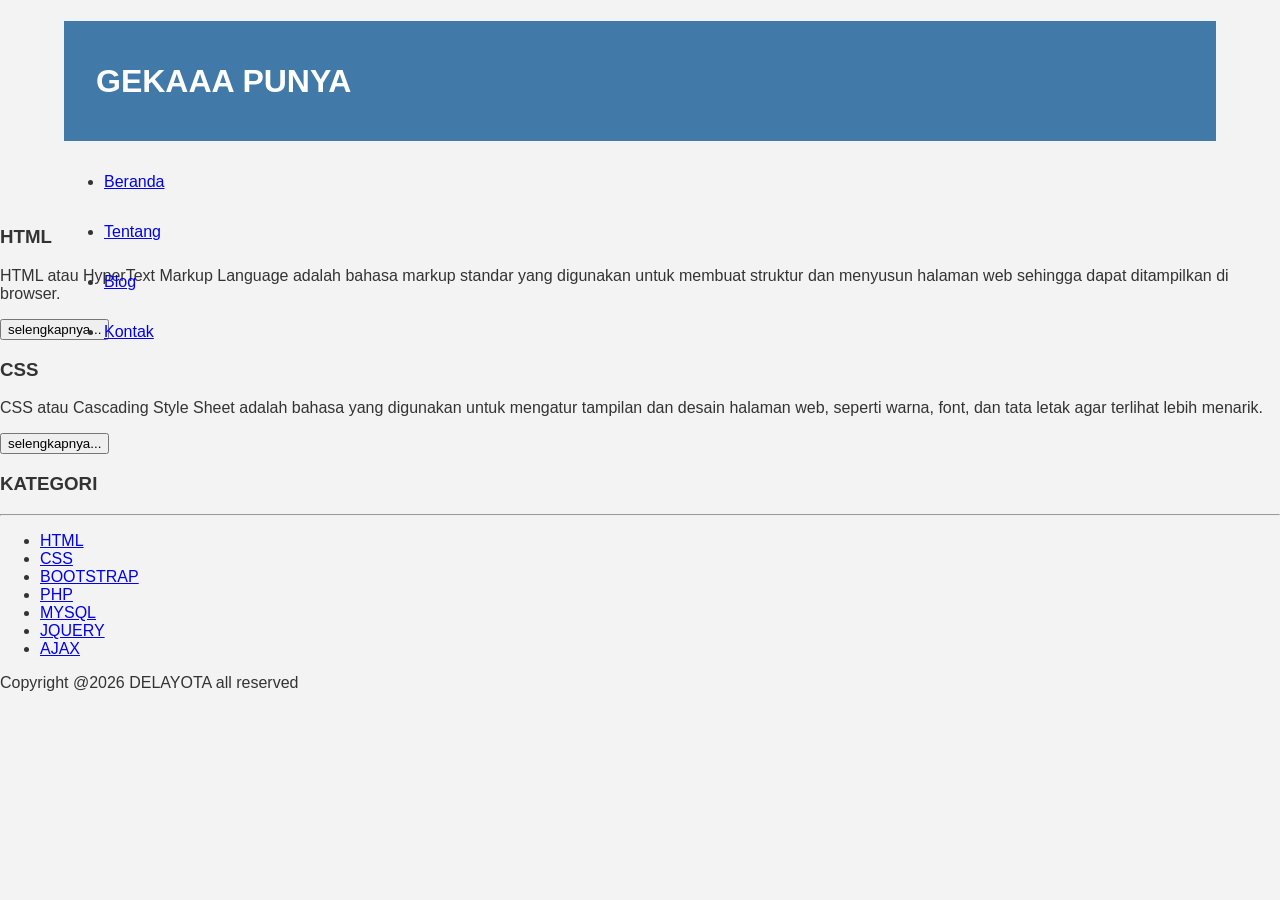
==== index.html @ 192ca948 "Update index.html" ====
<!DOCTYPE html>
<html lang="en">
<head>
    <meta charset="UTF-8">
    <meta name="viewport" content="width=device-width, initial-scale=1.0">
    <title>Adyllan's Space - Delayota</title>
    <link rel="stylesheet" href="style.css">
</head>
<body>

    <header class="header">
        <div class="jarak">
            <h1>GEKAAA PUNYA</h1>
        </div>
    </header>

    <nav class="menu">
        <ul>
            <li><a href="#">Beranda</a></li>
            <li><a href="#">Tentang</a></li>
            <li><a href="#">Blog</a></li>
            <li><a href="#">Kontak</a></li>
        </ul>
    </nav>

    <div class="container">
        <main class="main-content">
            <div class="artikel-box">
                <h3>HTML</h3>
                <p>HTML atau HyperText Markup Language adalah bahasa markup standar yang digunakan untuk membuat struktur dan menyusun halaman web sehingga dapat ditampilkan di browser.</p>
                <button class="btn-selengkapnya">selengkapnya...</button>
            </div>

            <div class="artikel-box">
                <h3>CSS</h3>
                <p>CSS atau Cascading Style Sheet adalah bahasa yang digunakan untuk mengatur tampilan dan desain halaman web, seperti warna, font, dan tata letak agar terlihat lebih menarik.</p>
                <button class="btn-selengkapnya">selengkapnya...</button>
            </div>
        </main>

        <aside class="sidebar">
            <h3>KATEGORI</h3>
            <hr>
            <ul>
                <li><a href="#">HTML</a></li>
                <li><a href="#">CSS</a></li>
                <li><a href="#">BOOTSTRAP</a></li>
                <li><a href="#">PHP</a></li>
                <li><a href="#">MYSQL</a></li>
                <li><a href="#">JQUERY</a></li>
                <li><a href="#">AJAX</a></li>
            </ul>
        </aside>
    </div>

    <footer class="footer">
        <p>Copyright @2026 DELAYOTA all reserved</p>
    </footer>

</body>
</html>
---- style.css ----
body{
    background:#f3f3f3;
    color:#333;
    width:100%;
    font-family:sans-serif;
    margin:0 auto;
} 

.header{
     width:90%;
     margin:auto;
     height:120px;
     line-height:120px;
     background:#417aa8;
     color:#fff;
}

.jarak{
     padding:0 2pc;
}
.menu{
     background-color:#417aa;
     height:50px;
     line-height:50px;
     position:relative;
     width:90%;
     margin:0 auto;
     padding:0 auto;
}
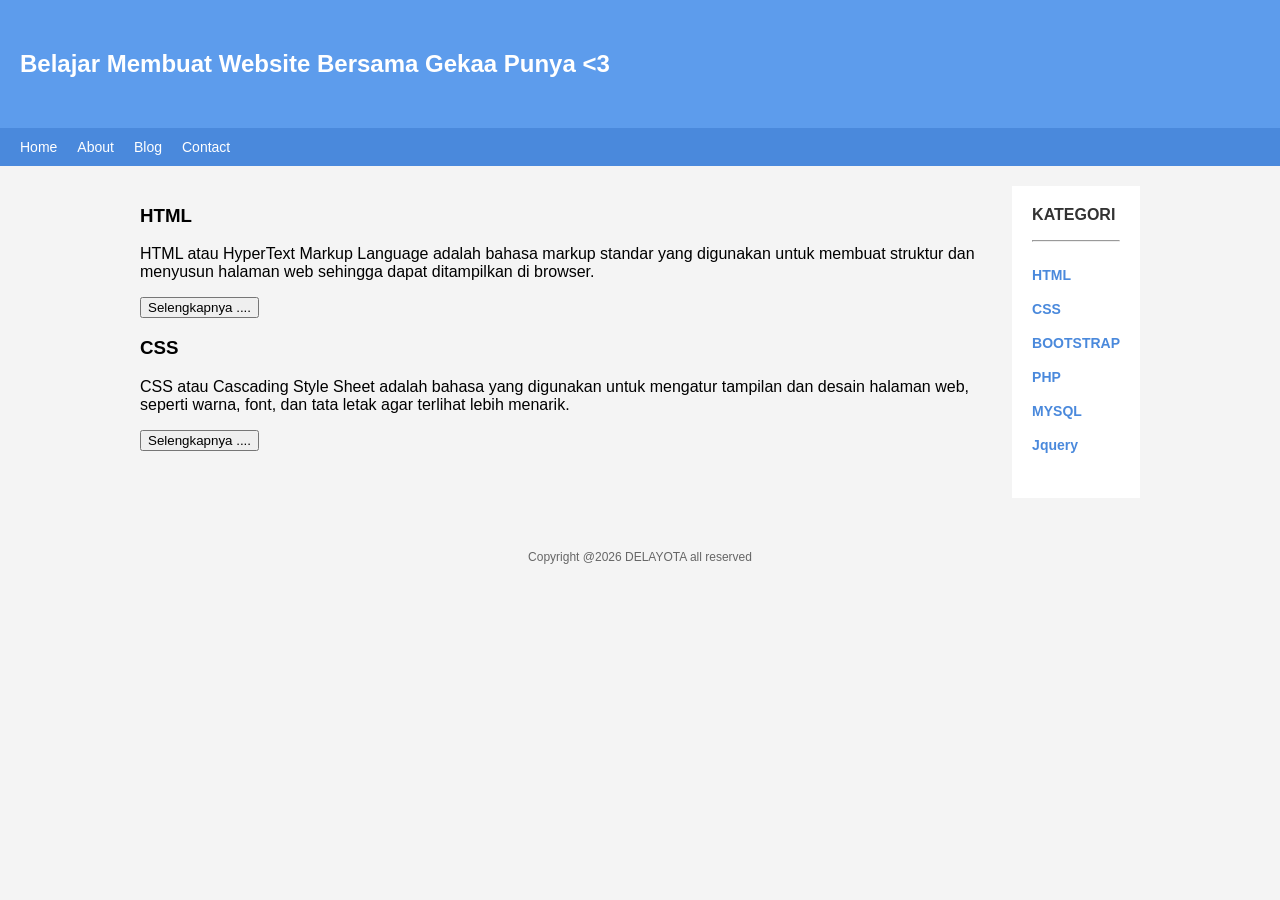
==== commit 0c2511ab: "Update index.html" ====
--- a/index.html
+++ b/index.html
@@ -1,61 +1,60 @@
 <!DOCTYPE html>
-<html lang="en">
+<html>
 <head>
-    <meta charset="UTF-8">
-    <meta name="viewport" content="width=device-width, initial-scale=1.0">
-    <title>Adyllan's Space - Delayota</title>
+    <title>Delayota</title>
     <link rel="stylesheet" href="style.css">
 </head>
 <body>
 
-    <header class="header">
+    <div class="header">
         <div class="jarak">
-            <h1>GEKAAA PUNYA</h1>
+            <h2>Belajar Membuat Website Bersama Gekaa Punya <3</h2>
         </div>
-    </header>
+    </div>
 
-    <nav class="menu">
+    <div class="menu">
         <ul>
-            <li><a href="#">Beranda</a></li>
-            <li><a href="#">Tentang</a></li>
+            <li><a href="index.html">Home</a></li>
+            <li><a href="about.html">About</a></li>
             <li><a href="#">Blog</a></li>
-            <li><a href="#">Kontak</a></li>
+            <li><a href="#">Contact</a></li>
         </ul>
-    </nav>
+    </div>
 
     <div class="container">
-        <main class="main-content">
-            <div class="artikel-box">
+        
+        <div class="content-kiri">
+            <div class="box">
                 <h3>HTML</h3>
                 <p>HTML atau HyperText Markup Language adalah bahasa markup standar yang digunakan untuk membuat struktur dan menyusun halaman web sehingga dapat ditampilkan di browser.</p>
-                <button class="btn-selengkapnya">selengkapnya...</button>
+                <button>Selengkapnya ....</button>
             </div>
 
-            <div class="artikel-box">
+            <div class="box">
                 <h3>CSS</h3>
                 <p>CSS atau Cascading Style Sheet adalah bahasa yang digunakan untuk mengatur tampilan dan desain halaman web, seperti warna, font, dan tata letak agar terlihat lebih menarik.</p>
-                <button class="btn-selengkapnya">selengkapnya...</button>
+                <button>Selengkapnya ....</button>
             </div>
-        </main>
+        </div>
 
-        <aside class="sidebar">
+        <div class="sidebar">
             <h3>KATEGORI</h3>
             <hr>
-            <ul>
+            <ul class="list-sidebar">
                 <li><a href="#">HTML</a></li>
                 <li><a href="#">CSS</a></li>
                 <li><a href="#">BOOTSTRAP</a></li>
                 <li><a href="#">PHP</a></li>
                 <li><a href="#">MYSQL</a></li>
-                <li><a href="#">JQUERY</a></li>
-                <li><a href="#">AJAX</a></li>
+                <li><a href="#">Jquery</a></li>
             </ul>
-        </aside>
+        </div>
+
     </div>
 
-    <footer class="footer">
+    <div class="footer">
         <p>Copyright @2026 DELAYOTA all reserved</p>
-    </footer>
+    </div>
 
 </body>
 </html>
@@ -65,3 +64,4 @@
 
 
 
+
--- a/style.css
+++ b/style.css
@@ -1,29 +1,142 @@
-body{
-    background:#f3f3f3;
-    color:#333;
-    width:100%;
-    font-family:sans-serif;
-    margin:0 auto;
-} 
-
-.header{
-     width:90%;
-     margin:auto;
-     height:120px;
-     line-height:120px;
-     background:#417aa8;
-     color:#fff;
+/* Pengaturan Dasar */
+body {
+    font-family: Arial, sans-serif;
+    margin: 0;
+    padding: 0;
+    background-color: #f4f4f4;
 }
 
-.jarak{
-     padding:0 2pc;
+/* Header */
+.header {
+    background-color: #5d9cec; /* Biru sesuai gambar */
+    color: white;
+    padding: 30px 20px;
 }
-.menu{
-     background-color:#417aa;
-     height:50px;
-     line-height:50px;
-     position:relative;
-     width:90%;
-     margin:0 auto;
-     padding:0 auto;
+
+.header h1 {
+    margin: 0;
+    letter-spacing: 2px;
 }
+
+/* Navigation */
+.menu {
+    background-color: #4a89dc;
+    padding: 10px 0;
+}
+
+.menu ul {
+    list-style: none;
+    margin: 0;
+    padding: 0;
+    display: flex;
+    justify-content: flex-start;
+    padding-left: 20px;
+}
+
+.menu ul li {
+    margin-right: 20px;
+}
+
+.menu ul li a {
+    color: white;
+    text-decoration: none;
+    font-size: 14px;
+}
+
+/* Layout Container */
+.container {
+    display: flex; /* Membuat kiri dan kanan berdampingan */
+    max-width: 1000px;
+    margin: 20px auto;
+    gap: 20px;
+    padding: 0 20px;
+}
+
+/* Bagian Kiri (Main) */
+.main-content {
+    flex: 3; /* Mengambil ruang lebih besar */
+}
+
+.artikel-box {
+    background: white;
+    border: 1px solid #ccc;
+    padding: 20px;
+    margin-bottom: 20px;
+}
+
+.artikel-box h3 {
+    margin-top: 0;
+    color: #333;
+}
+
+.btn-selengkapnya {
+    background-color: #eee;
+    border: 1px solid #999;
+    padding: 5px 10px;
+    cursor: pointer;
+    font-size: 12px;
+}
+
+/* Bagian Kanan (Sidebar) */
+.sidebar {
+    flex: 1; /* Mengambil ruang lebih kecil */
+    background: white;
+    padding: 20px;
+    height: fit-content;
+}
+
+.sidebar h3 {
+    margin-top: 0;
+    font-size: 16px;
+    color: #333;
+}
+
+.sidebar ul {
+    list-style: none;
+    padding: 0;
+}
+
+.sidebar ul li {
+    padding: 8px 0;
+}
+
+.sidebar ul li a {
+    color: #4a89dc;
+    text-decoration: none;
+    font-weight: bold;
+    font-size: 14px;
+}
+
+/* Footer */
+.footer {
+    text-align: center;
+    padding: 20px;
+    font-size: 12px;
+    color: #666;
+}class="btn-selengkapnya">selengkapnya...</button>
+            </div>
+        </main>
+
+        <aside class="sidebar">
+            <h3>KATEGORI</h3>
+            <hr>
+            <ul>
+                <li><a href="#">HTML</a></li>
+                <li><a href="#">CSS</a></li>
+                <li><a href="#">BOOTSTRAP</a></li>
+                <li><a href="#">PHP</a></li>
+                <li><a href="#">MYSQL</a></li>
+                <li><a href="#">JQUERY</a></li>
+                <li><a href="#">AJAX</a></li>
+            </ul>
+        </aside>
+    </div>
+
+    <footer class="footer">
+        <p>Copyright @2026 DELAYOTA all reserved</p>
+    </footer>
+
+</body>
+</html>
+
+
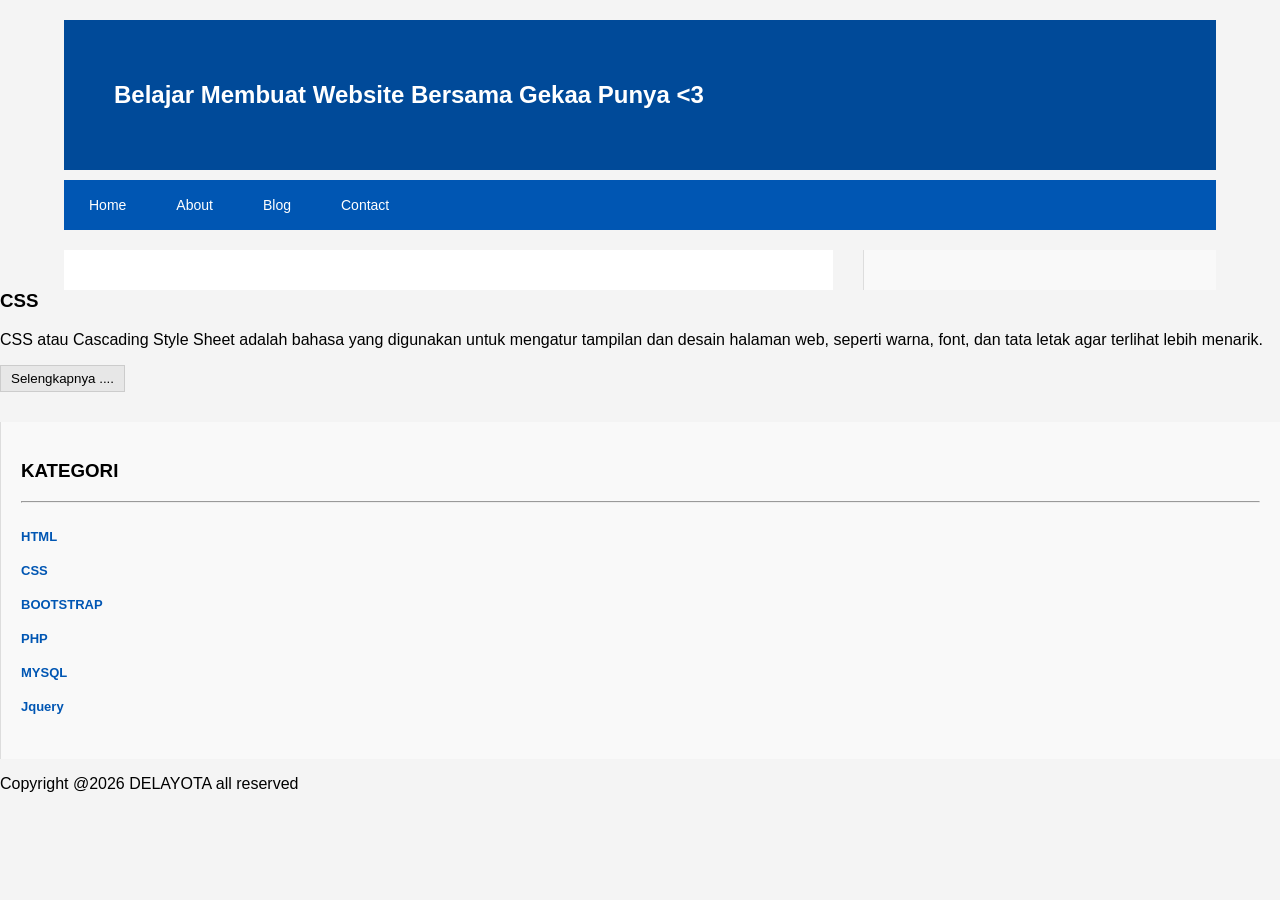
==== commit 609db9a6: "Update index.html" ====
--- a/index.html
+++ b/index.html
@@ -20,16 +20,13 @@
             <li><a href="#">Contact</a></li>
         </ul>
     </div>
-
-    <div class="container">
-        
-        <div class="content-kiri">
-            <div class="box">
-                <h3>HTML</h3>
-                <p>HTML atau HyperText Markup Language adalah bahasa markup standar yang digunakan untuk membuat struktur dan menyusun halaman web sehingga dapat ditampilkan di browser.</p>
-                <button>Selengkapnya ....</button>
-            </div>
-
+ <div class="container">
+    <div class="content-kiri">
+        </div>
+    
+    <div class="sidebar">
+        </div>
+</div>
             <div class="box">
                 <h3>CSS</h3>
                 <p>CSS atau Cascading Style Sheet adalah bahasa yang digunakan untuk mengatur tampilan dan desain halaman web, seperti warna, font, dan tata letak agar terlihat lebih menarik.</p>
--- a/style.css
+++ b/style.css
@@ -1,142 +1,111 @@
-/* Pengaturan Dasar */
+
 body {
-    font-family: Arial, sans-serif;
+    background-color: #f4f4f4; /* Ganti pink kalau mau warna lain */
+    font-family: sans-serif;
     margin: 0;
     padding: 0;
-    background-color: #f4f4f4;
 }
 
-/* Header */
 .header {
-    background-color: #5d9cec; /* Biru sesuai gambar */
+    width: 90%;
+    margin: 20px auto 10px auto; /* Memberi jeda ke bawah */
+    height: 150px;
+    background: #004a99; /* Biru gelap sesuai foto */
     color: white;
-    padding: 30px 20px;
+    display: flex;
+    align-items: center;
 }
 
-.header h1 {
-    margin: 0;
-    letter-spacing: 2px;
+.jarak {
+    padding: 0 50px;
 }
 
-/* Navigation */
 .menu {
-    background-color: #4a89dc;
-    padding: 10px 0;
+    background-color: #0056b3;
+    width: 90%;
+    margin: 10px auto 20px auto; /* Memberi jeda atas dan bawah */
+    height: 50px;
 }
 
 .menu ul {
-    list-style: none;
+    list-style: none; /* Menghilangkan titik-titik */
     margin: 0;
     padding: 0;
-    display: flex;
-    justify-content: flex-start;
-    padding-left: 20px;
 }
 
 .menu ul li {
-    margin-right: 20px;
+    float: left; /* Membuat menu berjejer ke samping */
 }
 
 .menu ul li a {
+    display: block;
+    padding: 0 25px;
+    line-height: 50px;
     color: white;
     text-decoration: none;
     font-size: 14px;
 }
 
-/* Layout Container */
-.container {
-    display: flex; /* Membuat kiri dan kanan berdampingan */
-    max-width: 1000px;
-    margin: 20px auto;
-    gap: 20px;
-    padding: 0 20px;
+.menu ul li a:hover {
+    background-color: #003d80;
 }
 
-/* Bagian Kiri (Main) */
-.main-content {
-    flex: 3; /* Mengambil ruang lebih besar */
+/* Biar konten di bawah menu nggak berantakan */
+.menu::after {
+    content: "";
+    display: table;
+    clear: both;
 }
 
-.artikel-box {
-    background: white;
-    border: 1px solid #ccc;
-    padding: 20px;
-    margin-bottom: 20px;
+.container {
+    width: 90%;
+    margin: 0 auto;
+    display: flex;
+    gap: 30px;
 }
 
-.artikel-box h3 {
-    margin-top: 0;
-    color: #333;
+.content-kiri {
+    flex: 7;
+    background-color: white;
+    padding: 20px;
 }
 
-.btn-selengkapnya {
-    background-color: #eee;
-    border: 1px solid #999;
-    padding: 5px 10px;
-    cursor: pointer;
-    font-size: 12px;
-}
-
-/* Bagian Kanan (Sidebar) */
 .sidebar {
-    flex: 1; /* Mengambil ruang lebih kecil */
-    background: white;
+    flex: 3;
+    background-color: #f9f9f9;
     padding: 20px;
+    border-left: 1px solid #ddd;
     height: fit-content;
 }
 
-.sidebar h3 {
-    margin-top: 0;
-    font-size: 16px;
-    color: #333;
+.box {
+    margin-bottom: 30px;
 }
 
-.sidebar ul {
+.box h3 {
+    margin-top: 0;
+}
+
+button {
+    background-color: #e7e7e7;
+    border: 1px solid #ccc;
+    padding: 5px 10px;
+    cursor: pointer;
+}
+
+.list-sidebar {
     list-style: none;
     padding: 0;
 }
 
-.sidebar ul li {
+.list-sidebar li {
     padding: 8px 0;
 }
 
-.sidebar ul li a {
-    color: #4a89dc;
+.list-sidebar li a {
     text-decoration: none;
+    color: #0056b3;
     font-weight: bold;
-    font-size: 14px;
+    font-size: 13px;
 }
 
-/* Footer */
-.footer {
-    text-align: center;
-    padding: 20px;
-    font-size: 12px;
-    color: #666;
-}class="btn-selengkapnya">selengkapnya...</button>
-            </div>
-        </main>
-
-        <aside class="sidebar">
-            <h3>KATEGORI</h3>
-            <hr>
-            <ul>
-                <li><a href="#">HTML</a></li>
-                <li><a href="#">CSS</a></li>
-                <li><a href="#">BOOTSTRAP</a></li>
-                <li><a href="#">PHP</a></li>
-                <li><a href="#">MYSQL</a></li>
-                <li><a href="#">JQUERY</a></li>
-                <li><a href="#">AJAX</a></li>
-            </ul>
-        </aside>
-    </div>
-
-    <footer class="footer">
-        <p>Copyright @2026 DELAYOTA all reserved</p>
-    </footer>
-
-</body>
-</html>
-
-
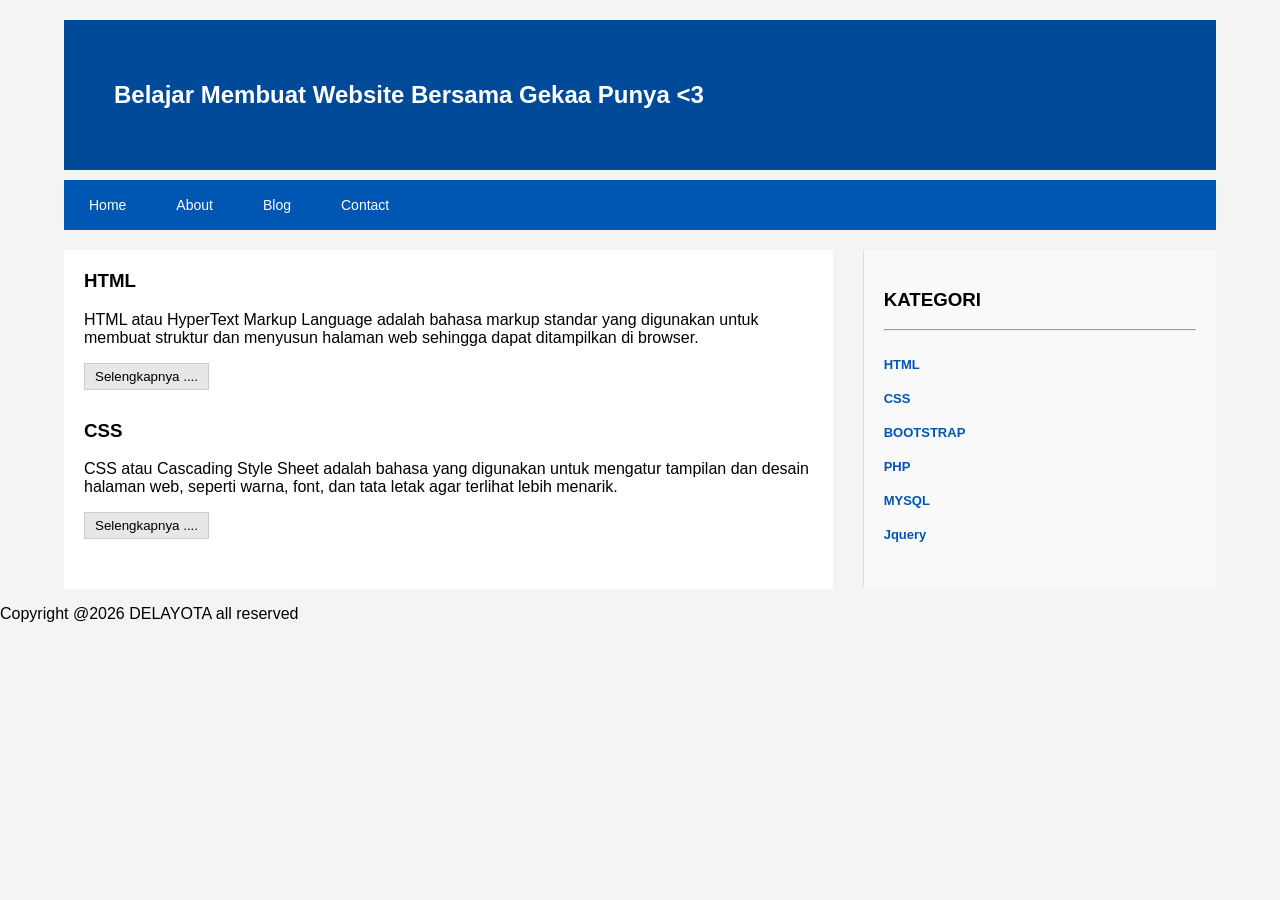
==== commit e8001976: "Update index.html" ====
--- a/index.html
+++ b/index.html
@@ -20,13 +20,16 @@
             <li><a href="#">Contact</a></li>
         </ul>
     </div>
- <div class="container">
-    <div class="content-kiri">
-        </div>
-    
-    <div class="sidebar">
-        </div>
-</div>
+
+    <div class="container">
+        
+        <div class="content-kiri">
+            <div class="box">
+                <h3>HTML</h3>
+                <p>HTML atau HyperText Markup Language adalah bahasa markup standar yang digunakan untuk membuat struktur dan menyusun halaman web sehingga dapat ditampilkan di browser.</p>
+                <button>Selengkapnya ....</button>
+            </div>
+
             <div class="box">
                 <h3>CSS</h3>
                 <p>CSS atau Cascading Style Sheet adalah bahasa yang digunakan untuk mengatur tampilan dan desain halaman web, seperti warna, font, dan tata letak agar terlihat lebih menarik.</p>
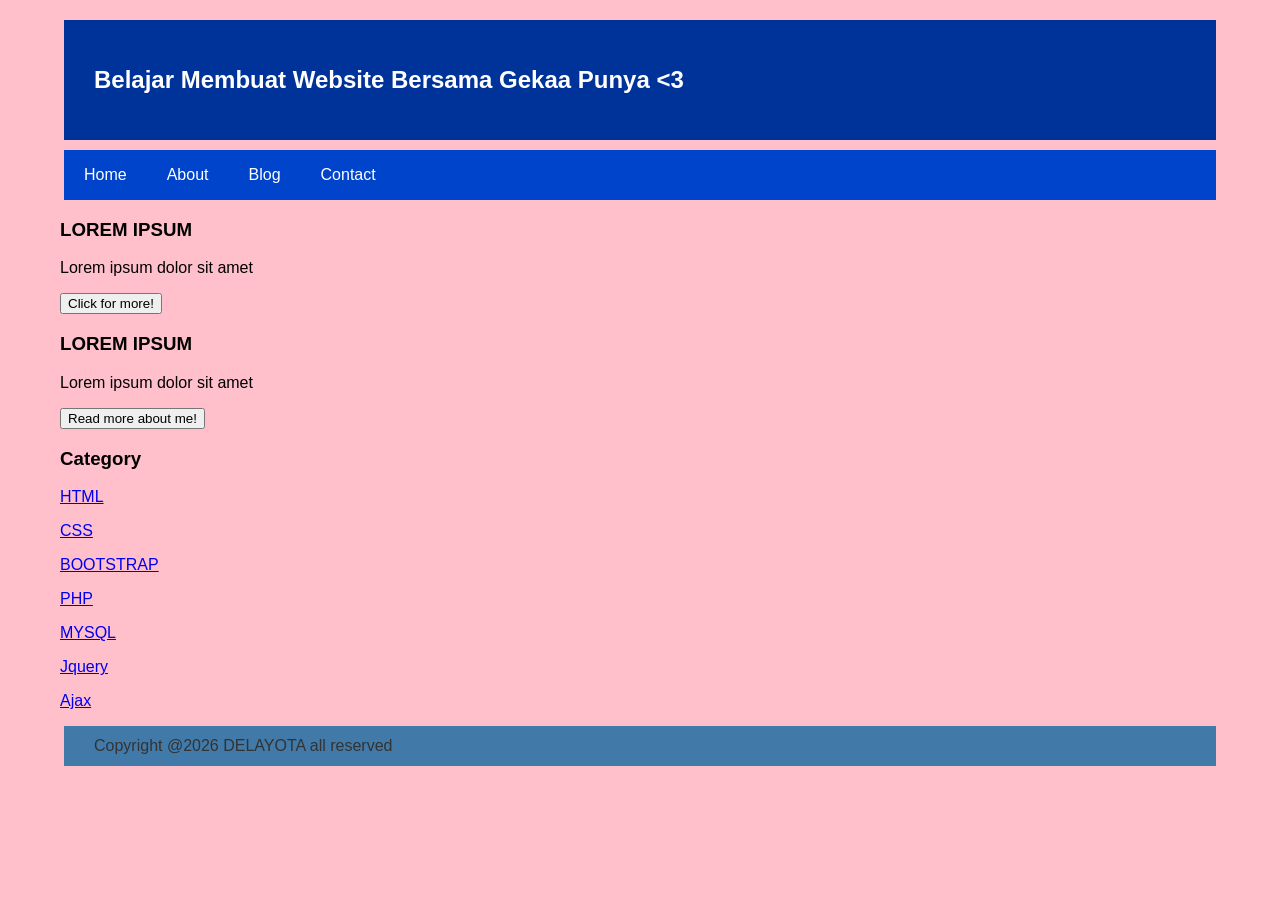
==== commit 56a45453: "Update index.html" ====
--- a/index.html
+++ b/index.html
@@ -20,42 +20,55 @@
             <li><a href="#">Contact</a></li>
         </ul>
     </div>
+    <div class="content">
+        <div class="jarak">
+            <!--kiri-->
+            <div class="kiri">
+                <!--blog-->
+                <div class="border">
+                    <div class="jarak">
+                        <h3>LOREM IPSUM</h3>
+                        <p>Lorem ipsum dolor sit amet</p>
+                        <button class="btn">Click for more!</button>
+                    </div>
+                </div>
+                <!--end blog-->
 
-    <div class="container">
-        
-        <div class="content-kiri">
-            <div class="box">
-                <h3>HTML</h3>
-                <p>HTML atau HyperText Markup Language adalah bahasa markup standar yang digunakan untuk membuat struktur dan menyusun halaman web sehingga dapat ditampilkan di browser.</p>
-                <button>Selengkapnya ....</button>
+                <!--blog-->
+                <div class="border">
+                    <div class="jarak">
+                        <h3>LOREM IPSUM</h3>
+                        <p>Lorem ipsum dolor sit amet</p>
+                        <button class="btn">Read more about me!</button>
+                    </div>
+                </div>
+                <!--end blog-->
             </div>
+            <!--kiri-->
 
-            <div class="box">
-                <h3>CSS</h3>
-                <p>CSS atau Cascading Style Sheet adalah bahasa yang digunakan untuk mengatur tampilan dan desain halaman web, seperti warna, font, dan tata letak agar terlihat lebih menarik.</p>
-                <button>Selengkapnya ....</button>
+            <!--kanan-->
+            <div class="kanan">
+                <div class="jarak">
+                    <h3>Category</h3>
+                    </hr>
+                    <p><a href="#" class="undercor">HTML</a></p>
+                    <p><a href="#" class="undercor">CSS</a></p>
+                    <p><a href="#" class="undercor">BOOTSTRAP</a></p>
+                    <p><a href="#" class="undercor">PHP</a></p>
+                    <p><a href="#" class="undercor">MYSQL</a></p>
+                    <p><a href="#" class="undercor">Jquery</a></p>
+                    <p><a href="#" class="undercor">Ajax</a></p>
+                </div>
             </div>
+            <!--kanan-->
         </div>
-
-        <div class="sidebar">
-            <h3>KATEGORI</h3>
-            <hr>
-            <ul class="list-sidebar">
-                <li><a href="#">HTML</a></li>
-                <li><a href="#">CSS</a></li>
-                <li><a href="#">BOOTSTRAP</a></li>
-                <li><a href="#">PHP</a></li>
-                <li><a href="#">MYSQL</a></li>
-                <li><a href="#">Jquery</a></li>
-            </ul>
-        </div>
-
     </div>
 
     <div class="footer">
-        <p>Copyright @2026 DELAYOTA all reserved</p>
+        <div class="jarak">
+            <p>Copyright @2026 DELAYOTA all reserved</p>
+        </div>
     </div>
-
 </body>
 </html>
 
--- a/style.css
+++ b/style.css
@@ -1,6 +1,5 @@
-
 body {
-    background-color: #f4f4f4; /* Ganti pink kalau mau warna lain */
+    background-color: pink; 
     font-family: sans-serif;
     margin: 0;
     padding: 0;
@@ -8,49 +7,46 @@
 
 .header {
     width: 90%;
-    margin: 20px auto 10px auto; /* Memberi jeda ke bawah */
-    height: 150px;
-    background: #004a99; /* Biru gelap sesuai foto */
+    margin: 20px auto 10px auto;
+    height: 120px;
+    line-height: 120px;
+    background: #003399; /* Biru tua seperti di foto kamu */
     color: white;
-    display: flex;
-    align-items: center;
 }
 
 .jarak {
-    padding: 0 50px;
+    padding: 0 30px;
 }
 
 .menu {
-    background-color: #0056b3;
+    background-color: #0044cc;
     width: 90%;
-    margin: 10px auto 20px auto; /* Memberi jeda atas dan bawah */
+    margin: 10px auto;
     height: 50px;
 }
 
 .menu ul {
-    list-style: none; /* Menghilangkan titik-titik */
+    list-style: none;
     margin: 0;
     padding: 0;
 }
 
 .menu ul li {
-    float: left; /* Membuat menu berjejer ke samping */
+    float: left;
 }
 
 .menu ul li a {
     display: block;
-    padding: 0 25px;
+    padding: 0 20px;
     line-height: 50px;
     color: white;
     text-decoration: none;
-    font-size: 14px;
 }
 
 .menu ul li a:hover {
-    background-color: #003d80;
+    background-color: #0055ff;
 }
 
-/* Biar konten di bawah menu nggak berantakan */
 .menu::after {
     content: "";
     display: table;
@@ -59,38 +55,33 @@
 
 .container {
     width: 90%;
-    margin: 0 auto;
+    margin: 20px auto;
     display: flex;
-    gap: 30px;
+    gap: 20px;
 }
 
 .content-kiri {
     flex: 7;
-    background-color: white;
-    padding: 20px;
 }
 
 .sidebar {
     flex: 3;
-    background-color: #f9f9f9;
+    background-color: white;
     padding: 20px;
-    border-left: 1px solid #ddd;
+    border: 1px solid #ccc;
     height: fit-content;
 }
 
 .box {
-    margin-bottom: 30px;
+    background-color: white;
+    border: 1px solid #ccc;
+    padding: 20px;
+    margin-bottom: 20px;
 }
 
 .box h3 {
     margin-top: 0;
-}
-
-button {
-    background-color: #e7e7e7;
-    border: 1px solid #ccc;
-    padding: 5px 10px;
-    cursor: pointer;
+    color: #333;
 }
 
 .list-sidebar {
@@ -100,12 +91,23 @@
 
 .list-sidebar li {
     padding: 8px 0;
+    border-bottom: 1px solid #eee;
 }
 
 .list-sidebar li a {
     text-decoration: none;
-    color: #0056b3;
+    color: #0044cc;
     font-weight: bold;
-    font-size: 13px;
 }
 
+.footer {
+    width:90%;
+    margin:auto;
+    height:40px;
+    line-height:40px;
+    background:#417aa8;
+    color: #333;
+    margin-bottom: 1pc;
+}
+
+
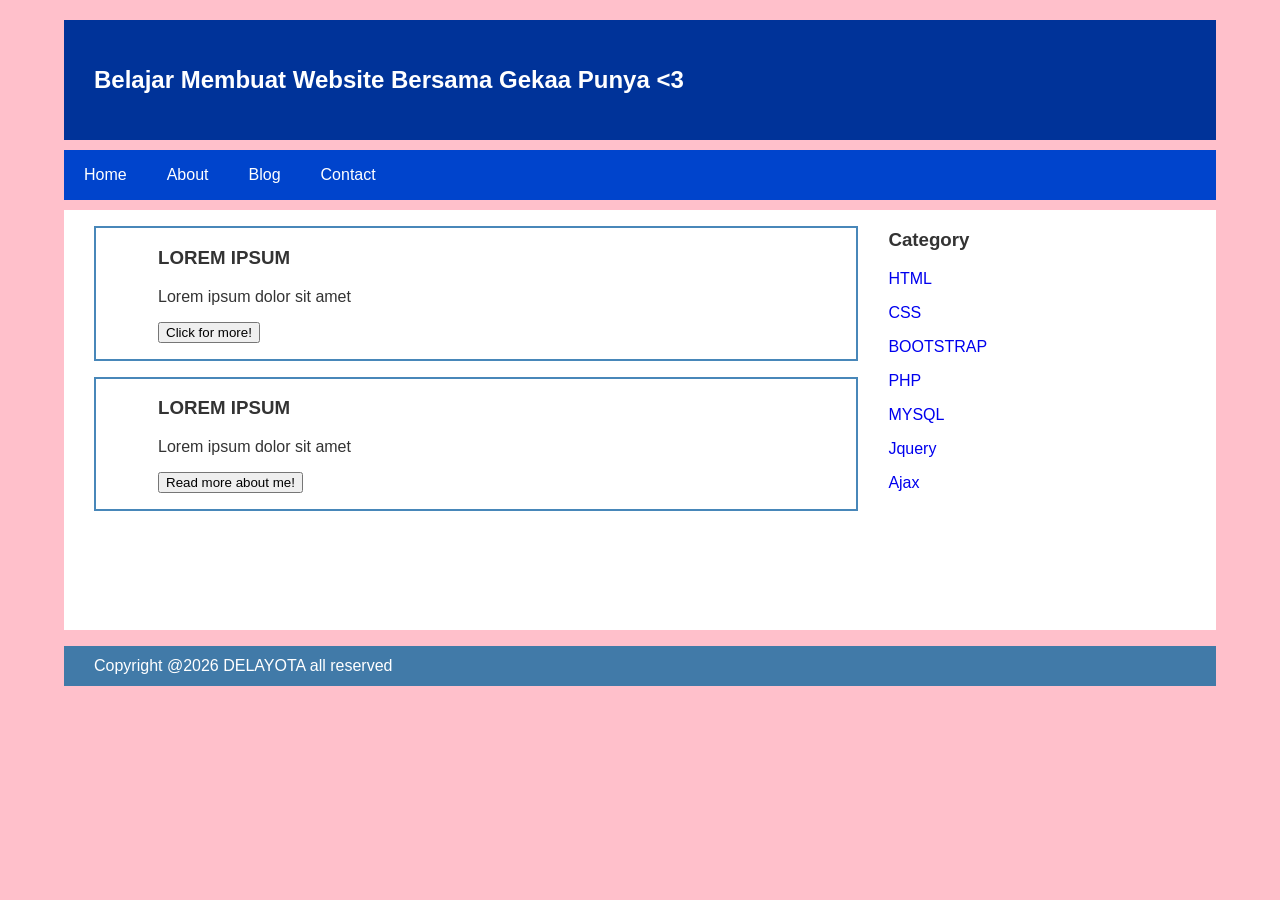
==== commit b9ea9995: "Update index.html" ====
--- a/index.html
+++ b/index.html
@@ -5,13 +5,11 @@
     <link rel="stylesheet" href="style.css">
 </head>
 <body>
-
     <div class="header">
         <div class="jarak">
             <h2>Belajar Membuat Website Bersama Gekaa Punya <3</h2>
         </div>
     </div>
-
     <div class="menu">
         <ul>
             <li><a href="index.html">Home</a></li>
--- a/style.css
+++ b/style.css
@@ -47,67 +47,51 @@
     background-color: #0055ff;
 }
 
-.menu::after {
-    content: "";
-    display: table;
-    clear: both;
+.content{
+ width:90%;
+ margin:auto;
+ height:420px;
+ padding:0.1px;
+ background:#fff;
+ color:#333;
 }
 
-.container {
-    width: 90%;
-    margin: 20px auto;
-    display: flex;
-    gap: 20px;
+.border{
+ border:2px solid #4887b9;
+ margin-top:1pc;
+ padding-bottom:1pc;
+ padding-left:2pc;
+ padding-right:2pc;
 }
 
-.content-kiri {
-    flex: 7;
+.kiri{
+ width:70%;
+ float:left;
+ margin:auto;
+ background:#fff;
+ height:420px;
 }
 
-.sidebar {
-    flex: 3;
-    background-color: white;
-    padding: 20px;
-    border: 1px solid #ccc;
-    height: fit-content;
+.kanan{
+ width:30%;
+ float:left;
+ margin:auto;
+ background:#fff;
+ height:420px;
 }
 
-.box {
-    background-color: white;
-    border: 1px solid #ccc;
-    padding: 20px;
-    margin-bottom: 20px;
+.undercor{
+ text-decoration:none;
 }
 
-.box h3 {
-    margin-top: 0;
-    color: #333;
-}
-
-.list-sidebar {
-    list-style: none;
-    padding: 0;
-}
-
-.list-sidebar li {
-    padding: 8px 0;
-    border-bottom: 1px solid #eee;
-}
-
-.list-sidebar li a {
-    text-decoration: none;
-    color: #0044cc;
-    font-weight: bold;
-}
-
-.footer {
-    width:90%;
-    margin:auto;
-    height:40px;
-    line-height:40px;
-    background:#417aa8;
-    color: #333;
-    margin-bottom: 1pc;
+.footer{
+ width:90%;
+ margin:auto;
+ height:40px;
+ line-height:40px;
+ background:#417aa8;
+ color:#fff;
+ margin-bottom: 1pc;
 }
 
 
